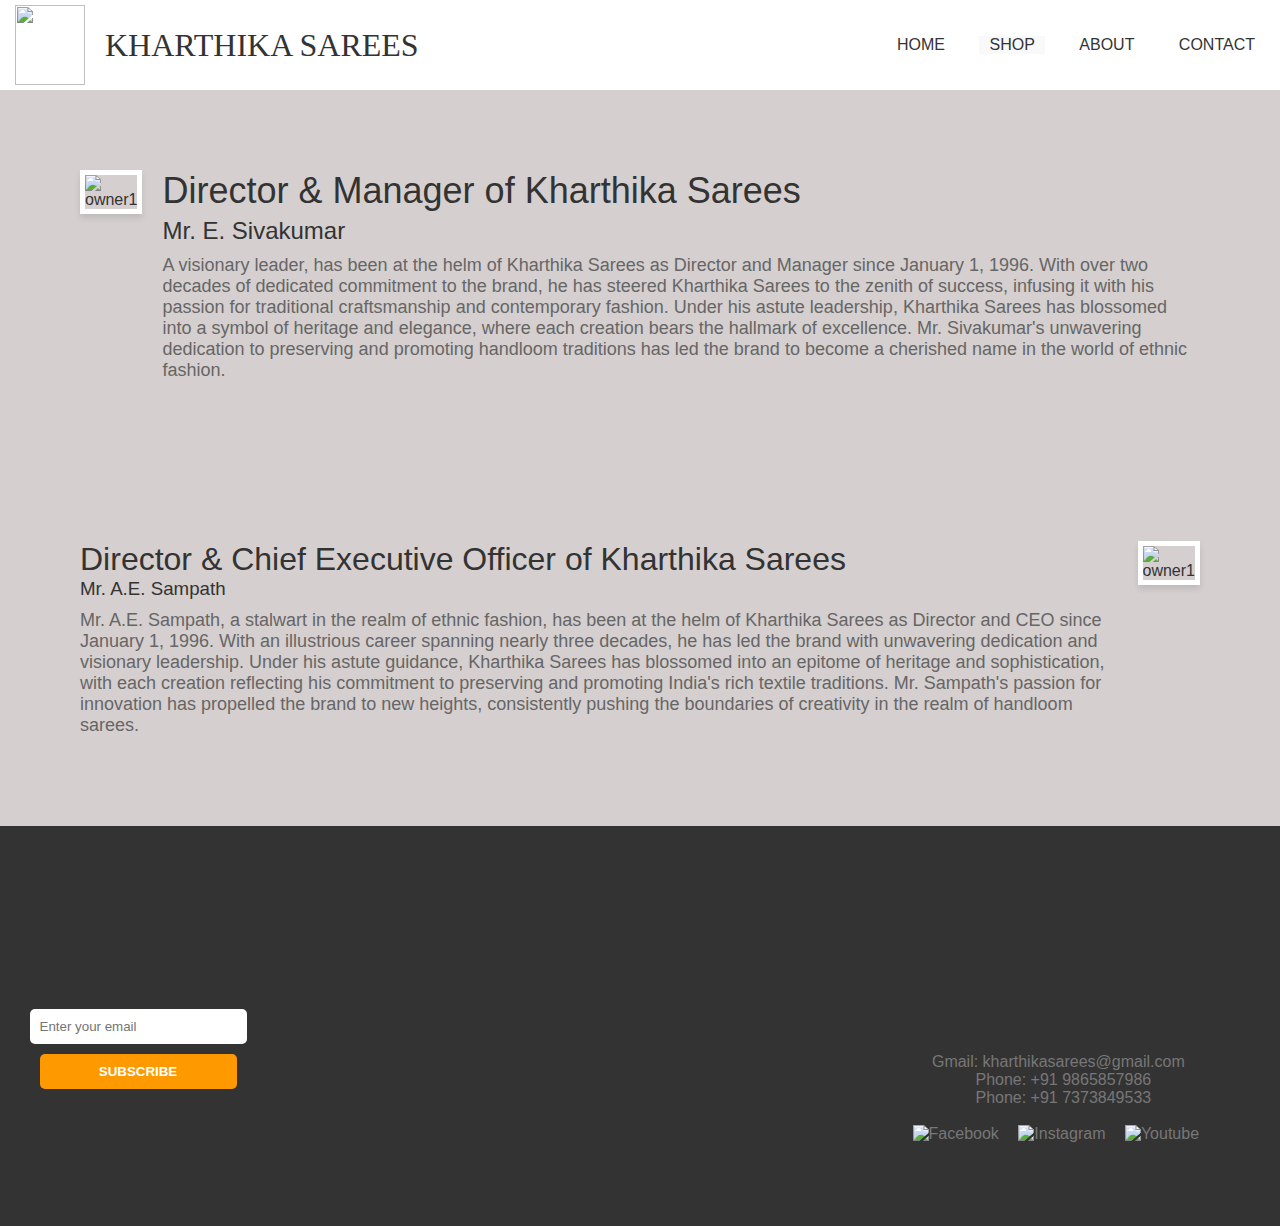
==== Contact.html @ 093c5abb "Add files via upload" ====
<!DOCTYPE html>
<html lang="en">
<head>
    <meta charset="UTF-8">
    <meta name="viewport" content="width=device-width, initial-scale=1.0">
    <link rel="stylesheet" href="contact_style.css">
    <title>Kharthika Sarees</title>
</head>
<body class>
    <header>
        <div class="header-left">
            <img src="Photos\KS Logo1.png">
            <h1>Kharthika Sarees</h1>
        </div>
        <nav>
            <ul>
                <li><a href="index.html">Home</a></li>
                <li class="dropdown">
                <a href="Shop.html">Shop</a>
                <div class="dropdown-content">
                <a href="Shop.html#Cotton">Cotton</a>
                <a href="Shop.html#silk">Silk</a>
                <a href="Shop.html#kora">Kora</a>
                <a href="Shop.html#soft_silk">Soft Silk</a>
            </div>
        </li>
        <li><a href="index.html#about">About</a></li>
        <li><a href="index.html #contact">Contact</a></li>
            </ul>
        </nav>
    </header>

    <section id="about1">
        <div class="owner1">
            <img src="Images\DSC_0254.JPG" alt="owner1">
            <div class="owner-info">
                <h1>Director & Manager of Kharthika Sarees</h1>
                <h3>Mr. E. Sivakumar</h3>
                <p>A visionary leader, has been at the helm of Kharthika Sarees as Director and Manager since January 1, 1996.
                    With over two decades of dedicated commitment to the brand, he has steered Kharthika Sarees to the zenith of success,
                    infusing it with his passion for traditional craftsmanship and contemporary fashion.
                    Under his astute leadership, Kharthika Sarees has blossomed into a symbol of heritage and 
                    elegance, where each creation bears the hallmark of excellence. Mr. Sivakumar's unwavering 
                    dedication to preserving and promoting handloom traditions has led the brand to become a cherished name in the world of ethnic fashion.
                </p>
            </div>    
        </div>
    </section>

    <section2 id="about2">
        <div class="owner2">
            <img src="Images\DSC_0254.JPG" alt="owner1">
            <div class="owner-info">
                <h1>Director & Chief Executive Officer of Kharthika Sarees</h1>
                <h3>Mr. A.E. Sampath</h3>
                <p>Mr. A.E. Sampath, a stalwart in the realm of ethnic fashion, has been at the helm of Kharthika Sarees 
                    as Director and CEO since January 1, 1996. With an illustrious career spanning nearly 
                    three decades, he has led the brand with unwavering dedication and visionary leadership.
                    Under his astute guidance, Kharthika Sarees has blossomed into an epitome of heritage and
                    sophistication, with each creation reflecting his commitment to preserving and promoting 
                    India's rich textile traditions. Mr. Sampath's passion for innovation has propelled the brand to 
                    new heights, consistently pushing the boundaries of creativity in the realm of handloom sarees.
                </p>
            </div>
        </div>
    </section2>
    <!-- Add more sections for featured products, offers, etc. -->

  <footer class="footer">
    <div class="newsletter">
        <h2 class="section-title">Subscribe to our Newsletter</h2>
        <form action="#" method="post">
            <input type="email" name="email" placeholder="Enter your email" required>
            <button type="submit">Subscribe</button>
        </form>
    </div>
    <div class="google-map">
        <!-- Replace the URL inside src attribute with your Google Maps embed URL -->
        <iframe src="https://www.google.com/maps/embed?pb=!1m18!1m12!1m3!1d3918.3547251539767!2d77.18078967516928!3d10.86060148929335!2m3!1f0!2f0!3f0!3m2!1i1024!2i768!4f13.1!3m3!1m2!1s0x3ba84d30835759ad%3A0x6d22f43ff137afd7!2sKharthika%20Sarees!5e0!3m2!1sen!2sin!4v1693806464107!5m2!1sen!2sin"
          width="300" height="300" style="border:0;" allowfullscreen="" loading="lazy"></iframe>
    </div>
    <div class="about-details">
        <h2 class="section-title">About Us</h2>
        <p class="section-description">We are passionate about preserving the art of handloom sarees.</p>
        <!-- Add Google Map embed code here -->
        <p class="contact-info">
            Gmail: <a href="mailto:kharthikasarees@gmail.com">kharthikasarees@gmail.com</a><br>
            Phone: +91 9865857986<br>
            Phone: +91 7373849533<br><br>
            <a href="https://www.facebook.com/profile.php?id=61551011396598" target="_blank"><img src="Photos\icons8-facebook-48.png" alt="Facebook"></a>
            <a href="https://www.instagram.com/kharthika_sarees" target="_blank"><img src="Photos\icons8-instagram-48.png" alt="Instagram"></a>
            <a href="https://www.youtube.com/channel/UColMm4MyRnnSM8FuFExYIqA" target="_blank"><img src="Photos\icons8-youtube-48.png" alt="Youtube"></a>
        </p>
    </div>
</footer>

  <script src="functions.js"></script>
</body>
</html>
---- contact_style.css ----
/* Reset some default styles */
body, h1, h2, h3, p, ul, li, form {
    margin: 0;
    padding: 0;
  }
  
  body {
    font-family: 'Arial', sans-serif;
    background-color: #8d8b8b;
    color: #333;
  }
  
  /* Header */
  header {
    background-color: #fff;
    display: flex;
    justify-content: space-between;
    align-items: center;
    padding: 5px;
    box-shadow: 0px 2px 10px rgba(0, 0, 0, 0.1);
  }
  
  /* Left Header Section */
  
  .header-left {
    display: flex;
    align-items: center; /* Center vertically within the header */
  }
  
  .header-left img {
    padding-left: 10px;
    width: 70px;
    height: 80px;
  }
  
  .header-left h1{
    font-family: Segoe UI;
    font-weight: normal;
    font-size: 32px;
    color: #333;
    text-transform: uppercase;
    margin: 0;
    margin-left: 20px; /* Add margin to separate the image and text */
  }
  
  /* Right Header Section */
  nav ul {
    list-style-type: none;
    margin: 10px;
    padding: 0;
  }
  
  nav ul li {
    display: inline;
    margin-right: 20px;
  }
  
  nav ul li:last-child {
    margin-right: 0;
  }
  
  /* Dropdown Styles */
  .dropdown {
    position: relative;
    display: inline-block;
    background-color: #f9f9f9;
  }
  
  .dropdown-content {
    display: none;
    position: absolute;
    background-color: #f9f9f9;
    min-width: 160px;
    box-shadow: 0px 8px 16px 0px rgba(0,0,0,0.2);
    z-index: 1;
  }
  
  .dropdown-content a {
    color: #333;
    padding: 12px 16px;
    text-decoration: none;
    display: block;
  }
  
  .dropdown-content a:hover {
    background-color: #8d8b8b;
  }
  
  .dropdown:hover .dropdown-content {
    display: block;
  }
  
  nav ul li a {
    text-decoration: none;
    color: #333;
    font-weight: normal;
    text-transform: uppercase;
    transition: background-color 0.3s ease, color 0.3s ease; /* Add transition */
    padding: 5px 10px; /* Add padding for button-like appearance */
  }
  
  /* Hover effect for header buttons */
  nav ul li a:hover {
    background-color: #8d8b8b; /* Change background color to black on hover */
    color: #fff; /* Change text color to white on hover */
    border-radius: 5px; /* Add a slight border-radius for a button-like appearance */
  }

  /* Sections */
.section-title {
    text-decoration: underline;
    font-size: 36px;
    text-transform: uppercase;
    color: #333;
    margin-top: 70px;
    opacity: 0; /* Initially hide the section title */
    animation: fadeInUp 1s ease forwards;
  }
  
  .section-description {
    font-style: italic;
    font-weight: bold;
    font-size: 18px;
    color: #000000;
    margin-bottom: 20px;
    padding: 30px;
    opacity: 0; /* Initially hide the section description */
    animation: fadeInUp 1s ease forwards 0.5s; /* Delay the animation for half a second */
  }

  /* Section 1 */
  .owner1 {
    background-color: #d5cfcf;
    display: flex;
    justify-content: space-between;
    align-items: flex-start;
    padding: 80px;
    transition: transform 0.3s ease;
    cursor: pointer;
    position: relative;
    z-index: 0; /* Ensure owner1 is above the pseudo-element */
  }
  
  .owner1:hover {
    transform: scale(1.05);
  }
  
  .owner1::before {
    content: "";
    position: absolute;
    top: 0;
    left: 0;
    right: 0;
    bottom: 0;
    background: inherit; /* Inherit background from container */
    z-index: -1; /* Place it below owner1 */
    transition: filter 0.3s ease;
  }

  .owner1 img {
    max-width: 100%;
    max-height: 300px;
    height: auto;
    border: 5px solid #ffffff;
    box-shadow: 0 4px 6px rgba(0, 0, 0, 0.1);
    margin-right: 20px;
  }

  .owner-info {
    display: flex;
    flex-direction: column;
}

  .owner1 h1 {
    font-family: 'Segoe UI', Tahoma, Geneva, Verdana, sans-serif;
    font-weight: normal;
    font-size: 36px;
    margin: 0;
    animation: fadeInUp 1s ease forwards;
  }

  .owner1 h3 {
    font-family: 'Segoe UI', Tahoma, Geneva, Verdana, sans-serif;
    font-weight: normal;
    font-size: 24px;
    margin-top: 5px;
    animation: fadeInUp 2s ease forwards;
  }

  .owner1 p {
    font-family: 'Segoe UI', Tahoma, Geneva, Verdana, sans-serif;
    font-size: 18px;
    color: #666;
    margin-top: 10px;
    animation: fadeInUp 3s ease forwards;
  }

  /* Section 2 Owner 2 Info */

  /* Owner 2 */
  .owner2 {
    background-color: #d5cfcf;
    display: flex;
    justify-content: space-between;
    align-items: flex-start;
    padding: 80px;
    transition: transform 0.3s ease;
    cursor: pointer;
    position: relative;
    z-index: 1;
    transform-origin: bottom center;
    flex-direction: row-reverse; /* Reverse the direction of flex items */
  }

  .owner2:hover {
    transform: scale(1.05);
  }

  /* Adjust the image size and margin */
  .owner2 img {
    max-width: 100%;
    max-height: 300px;
    height: auto;
    border: 5px solid #ffffff;
    box-shadow: 0 4px 6px rgba(0, 0, 0, 0.1);
    margin-left: 20px; /* Add margin to separate the image from text */
  }

  /* Text content alignment to the left */
  .owner-info {
    display: flex;
    flex-direction: column;
    align-items: flex-start; /* Align text to the left */
  }

  /* Reset margin for h1 and h3 */
  .owner2 h1, .owner2 h3 {
    text-decoration: none;
    font-weight: normal;
    font-family: 'Segoe UI', Tahoma, Geneva, Verdana, sans-serif;
    margin: 0;
  }

  /* Add margin to p for spacing */
  .owner2 p {
    font-family: 'Segoe UI', Tahoma, Geneva, Verdana, sans-serif;
    font-size: 18px;
    color: #666;
    margin-top: 10px;
    margin-bottom: 10px;
    animation: fadeInUp 3s ease forwards;
  }
  
  /* Footer */
  .footer {
    background-color: #333;
    color: #fff;
    padding: 40px 0;
    display: flex;
    flex-direction: space-around;
    align-items: center; /* Center vertically */
  }
  
  .newsletter {
    flex: 1;
    padding: 20px;
    text-align: left;
    display: flex;
    flex-direction: column;
    align-items: center; /* Center horizontally */
  }
  
  .newsletter h2 {
    text-decoration: none;
    font-size: 16px;
    font-weight: normal;
    margin: 0;
    color: #d5cfcf;
    padding-right: 40%;
  }
  
  .newsletter form {
    padding-right: 40%;
    margin-top: 10px;
    display: flex;
    flex-direction: column;
    align-items: center; /* Center horizontally */
  }
  
  .newsletter input[type="email"] {
    width: 100%;
    padding: 10px;
    border: none;
    border-radius: 5px;
    margin-bottom: 10px;
    outline: none;
  }
  
  .newsletter button {
    width: 100%;
    background-color: #ff9900;
    color: #fff;
    border: none;
    border-radius: 5px;
    padding: 10px;
    text-transform: uppercase;
    font-weight: bold;
    cursor: pointer;
    transition: background-color 0.3s ease;
  }
  
  .newsletter button:hover {
    background-color: #ff6600;
  }
  
  .about-details {
    flex: 1;
    padding: 20px;
    text-align: center; /* Center text */
  }
  
  .about-details h2 {
    color: #d5cfcf;
    text-decoration: none;
    font-size: 24px;
    text-transform: uppercase;
    margin: 0;
    margin-bottom: 10px;
  }
  
  .about-details p {
    font-size: 16px;
    color: #777;
    margin-top: 10px;
    margin-bottom: 10px;
  }
  
  .about-details .contact-info {
    font-size: 16px;
    color: #777;
    margin-top: 20px;
  }
  
  .about-details .contact-info a {
    text-decoration: none;
    color: #777;
    margin-right: 10px;
  }
  
  .about-details .contact-info a:hover {
    color: #ff9900;
  }
  
  .about-details .contact-info img {
    width: 40px; /* Adjust the size of the icons as needed */
    height: 40px;
    margin-right: 5px;
  }
  
  .google-map {
    flex: 1;
    width: 400px; /* Adjust width as needed */
    height: 300px; /* Adjust height as needed */
    margin: 10px; /* Add some margin to separate it from other elements */
  }
  
  /* Animations */
  @keyframes fadeInUp {
    0% {
      opacity: 0;
      transform: translateY(20px);
    }
    100% {
      opacity: 1;
      transform: translateY(0);
    }
  }

  /* Media Query for Mobile Devices */
@media only screen and (max-width: 768px) {
    /* Adjust styles for mobile devices here */
    .header-left h1 {
      display: none;
    }
    nav ul li {
      display: inline-block;
      margin-right: 0.1px;
      margin-left: 0px;
      font-size: 13px;
    }
    .dropdown-content {
      min-width: 120px;
    }
    .section-title {
      font-size: 24px;
      margin-top: 40px;
    }
    .section-title {
      font-size: 24px;
      margin-top: 40px;
    }
    /* about-1 */
    .owner1 {
      flex-direction: column; /* Stack elements vertically */
      align-items: center; /* Center elements horizontally */
      text-align: center; /* Center text within the container */
    }
    .owner1:hover{
      transform: scale(1.02);
    }
    .owner1 img {
      width: 90%;
      height: 90%;
      align-items: center; /* This line doesn't seem necessary, you can remove it */
    }
    .owner1 h1 {
      align-items: center;
      font-size: 24px; /* Reduce font size for h1 */
    }
    .owner1 h3{
      padding-left: 50px;
    }

    /* about-2 */
    .owner2{
      flex-direction: column; /* Stack elements vertically */
      align-items: center; /* Center elements horizontally */
      text-align: left; /* Center text within the container */
    }
    .owner2:hover{
      transform: scale(1.02);
    }
    .owner2 img{
      width: 90%;
      height: 90%;
      align-items: center;
    }
    .owner2 h1{
      text-align: center;
      align-items: center;
      font-size: 22px; /* Reduce font size for h1 */
      padding-left: 20px;
    }
    .owner2 h3{
      text-align: center;
      padding-left: 85px;
    }

    /* Footer */
    .footer {
      flex-direction: column; /* Stack elements vertically */
      padding: 20px 0; /* Reduce padding for mobile */
    }
  
    .newsletter h2 {
      padding-right: 0; /* Remove padding for mobile */
    }
  
    .newsletter form {
      padding-right: 0; /* Remove padding for mobile */
    }
  
    .about-details h2 {
      font-size: 20px; /* Reduce font size for mobile */
      margin-bottom: 5px; /* Adjust margin for mobile */
    }
  
    .about-details p {
      font-size: 14px; /* Reduce font size for mobile */
      margin-top: 5px; /* Adjust margin for mobile */
      margin-bottom: 5px; /* Adjust margin for mobile */
    }
  
    .about-details .contact-info {
      font-size: 14px; /* Reduce font size for mobile */
      margin-top: 10px; /* Adjust margin for mobile */
    }
  
    .about-details .contact-info img {
      width: 30px; /* Reduce image size for mobile */
      height: 30px; /* Reduce image size for mobile */
      margin-right: 5px; /* Adjust margin for mobile */
    }
  
    .google-map {
      max-width: 100%; /* Full width for mobile */
      margin: 0 auto; /* Center map horizontally for mobile */
      padding-left: 15%; /* Remove padding for mobile */
    }
  }
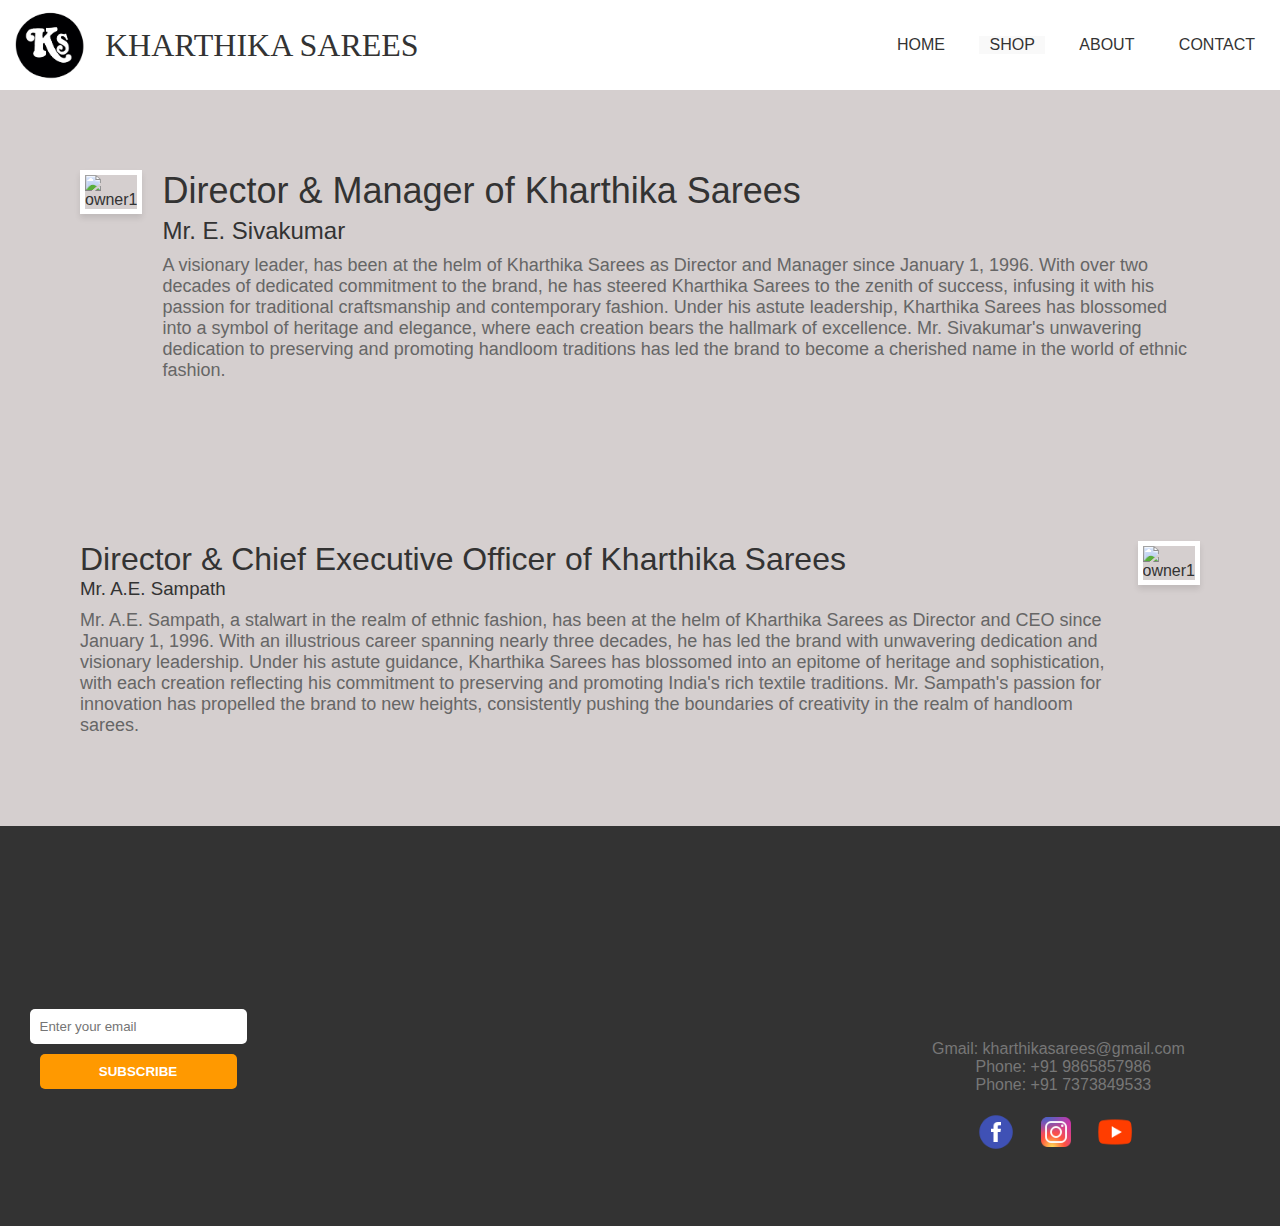
==== commit 8385c118: "Contact.html" ====
--- a/Contact.html
+++ b/Contact.html
@@ -16,12 +16,18 @@
             <ul>
                 <li><a href="index.html">Home</a></li>
                 <li class="dropdown">
-                <a href="Shop.html">Shop</a>
+                <a href="index.html">Shop</a>
                 <div class="dropdown-content">
-                <a href="Shop.html#Cotton">Cotton</a>
-                <a href="Shop.html#silk">Silk</a>
-                <a href="Shop.html#kora">Kora</a>
-                <a href="Shop.html#soft_silk">Soft Silk</a>
+                <a href="#" id="cotton-link">Cotton</a>
+                <a href="#" id="silk-link">Silk</a>
+                <a href="#" id="kora-link">Kora</a>
+                <a href="#" id="soft-silk-link">Soft Silk</a>
+                <a href="#" id="pochampalli-link">Pochampalli</a>
+                <script> document.getElementById('pochampalli-link').addEventListener('click', function(e) {
+                    e.preventDefault();
+                    window.location.href = 'Shop.html#pochampalli';
+                });
+                </script>
             </div>
         </li>
         <li><a href="index.html#about">About</a></li>
